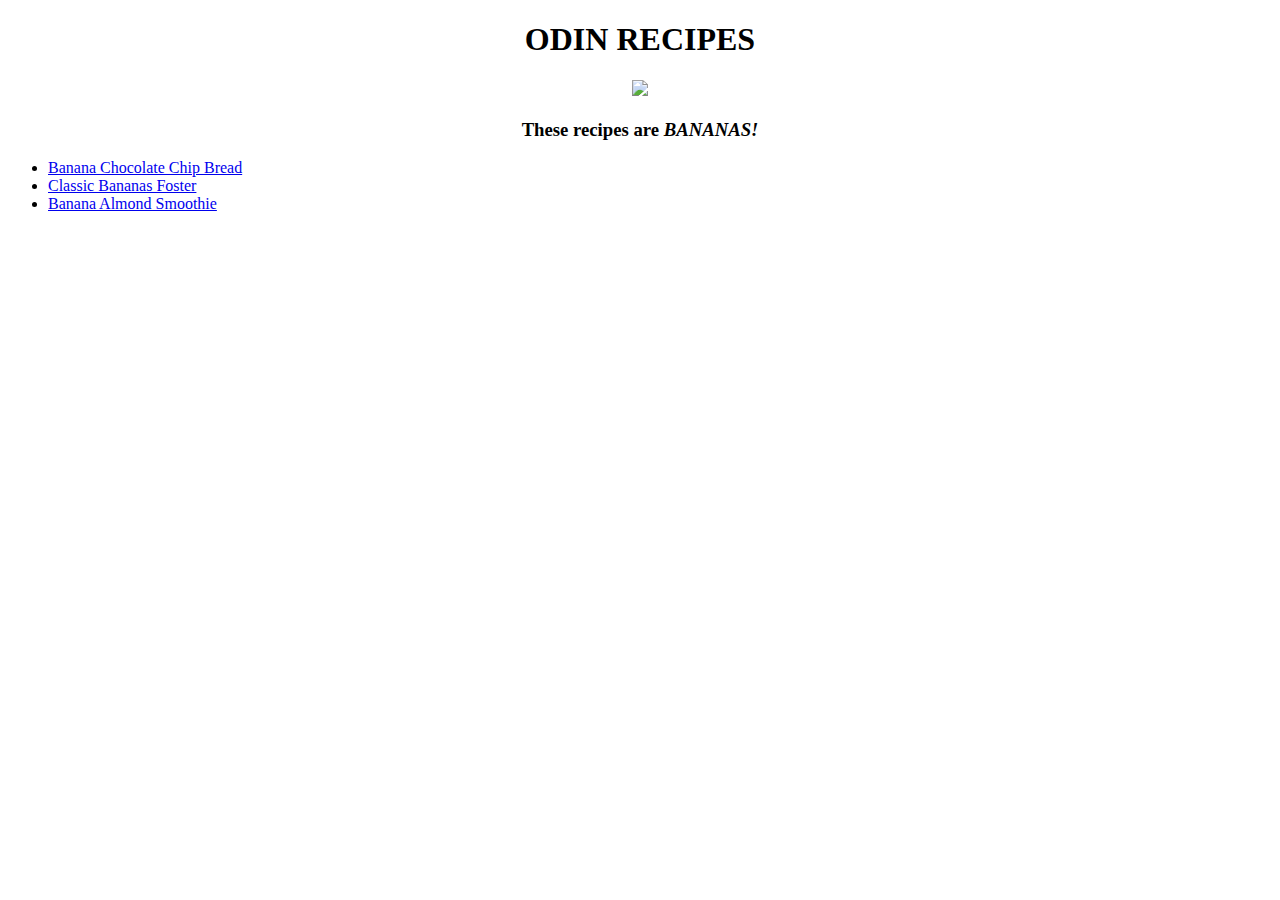
==== index.html @ a04f8dfd "add html file to repo" ====
<!DOCTYPE html>
<html lang="en">
<head>
    <meta charset="UTF-8">
    <meta http-equiv="X-UA-Compatible" content="IE=edge">
    <meta name="viewport" content="width=device-width, initial-scale=1.0">
    <title>Odin Recipes</title>
</head>
<body>
    <center><h1>ODIN RECIPES</h1>
    <img src="https://www.littledayout.com/wp-content/uploads/suit-673697_1280.jpeg">
    <h3>These recipes are <i>BANANAS!</i></h3></center>

    <ul>
        <li><a href="recipes/banana-chocolate-chip-bread.html">Banana Chocolate Chip Bread</a></li>
        <li><a href="recipes/classic-bananas-foster.html">Classic Bananas Foster</a></li>
        <li><a href="recipes/banana-almond-smoothie.html">Banana Almond Smoothie</a></li>
    </ul>


</body>
</html>
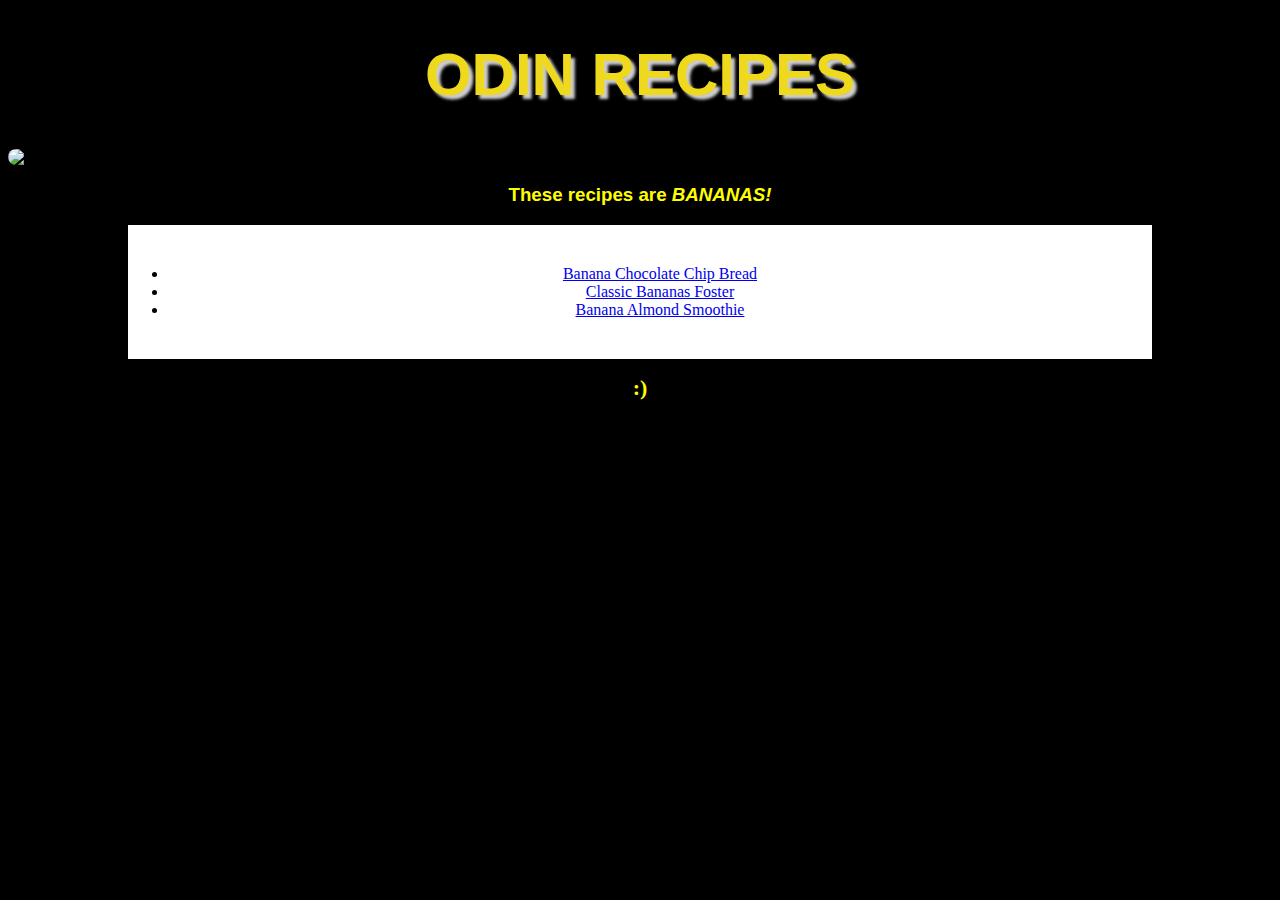
==== commit 4817666d: "updated classes in html" ====
--- a/index.html
+++ b/index.html
@@ -5,18 +5,21 @@
     <meta http-equiv="X-UA-Compatible" content="IE=edge">
     <meta name="viewport" content="width=device-width, initial-scale=1.0">
     <title>Odin Recipes</title>
+    <link rel="stylesheet" href="style.css">
 </head>
 <body>
-    <center><h1>ODIN RECIPES</h1>
-    <img src="https://www.littledayout.com/wp-content/uploads/suit-673697_1280.jpeg">
-    <h3>These recipes are <i>BANANAS!</i></h3></center>
+    <h1>ODIN RECIPES</h1>
+    <img src="https://www.littledayout.com/wp-content/uploads/suit-673697_1280.jpeg" class="bananaman">
 
-    <ul>
+    <h3>These recipes are <i>BANANAS!</i></h3>
+
+    <ul class="recipes">
         <li><a href="recipes/banana-chocolate-chip-bread.html">Banana Chocolate Chip Bread</a></li>
         <li><a href="recipes/classic-bananas-foster.html">Classic Bananas Foster</a></li>
         <li><a href="recipes/banana-almond-smoothie.html">Banana Almond Smoothie</a></li>
     </ul>
 
+<div class="smile"> :)</div>
 
 </body>
 </html>--- a/style.css
+++ b/style.css
@@ -0,0 +1,40 @@
+body {
+    background-color: black;
+  }
+
+h1 {
+    color:rgb(238, 217, 28);
+    text-shadow: 4px 4px 3px rgb(207, 205, 205);
+    font-size: 60px;
+    text-align: center;
+    font-family: 'Segoe UI', Tahoma, Geneva, Verdana, sans-serif;
+}
+
+.bananaman {
+    border-radius: 28px;
+    display: block;
+    margin-left: auto;
+    margin-right: auto;
+  }
+
+h3 {
+    color: yellow;
+    text-align: center;
+    font-family:'Segoe UI', Tahoma, Geneva, Verdana, sans-serif;
+}
+
+.recipes {
+    background-color: white;
+    text-align: center;
+    margin-left: 120px;
+    margin-right: 120px;
+    padding-top: 40px;
+    padding-bottom: 40px;
+}
+
+.smile {
+    color:yellow;
+    font-size: 22px;
+    font-weight: bold;
+    text-align: center;
+}
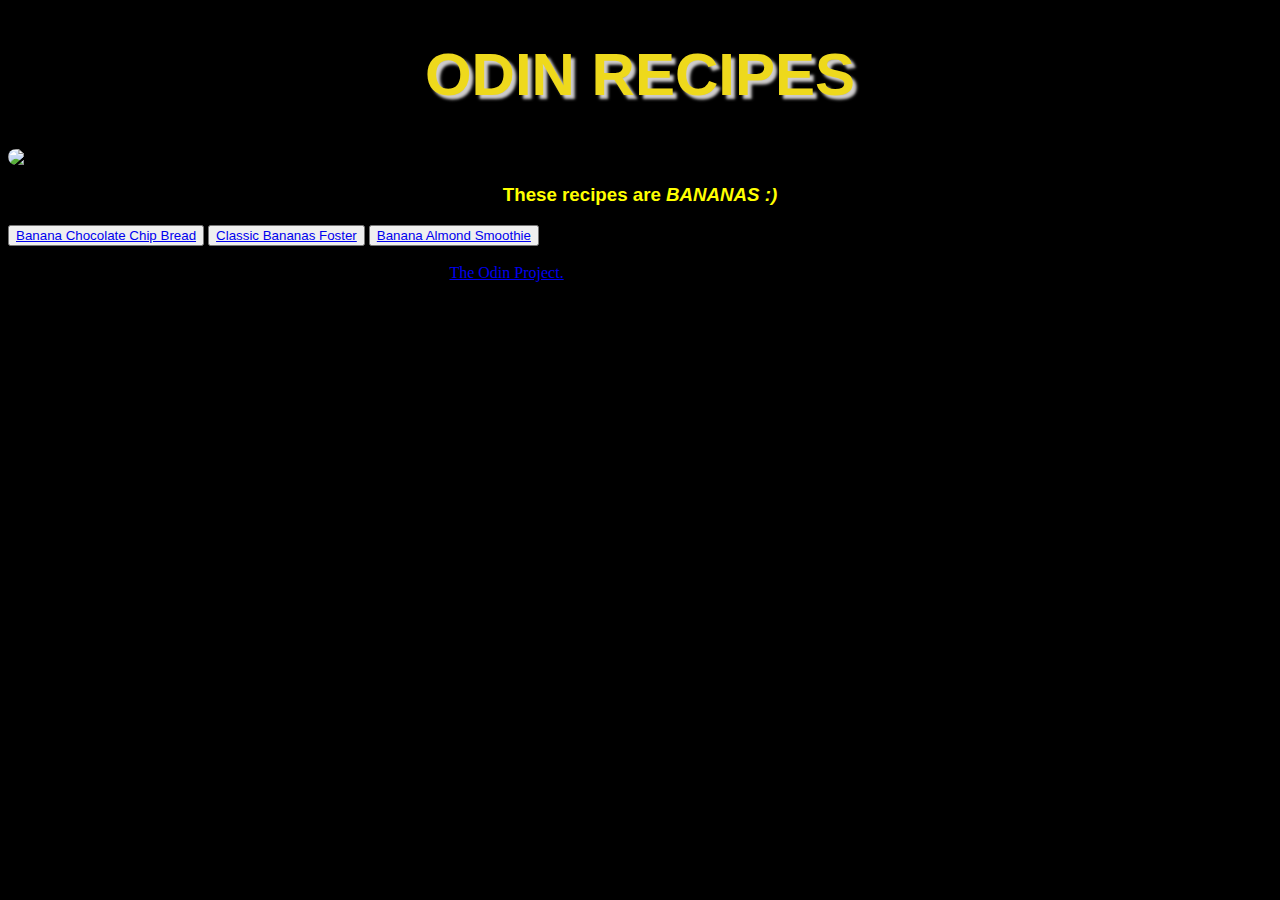
==== commit ded96104: "updated list of links to buttons" ====
--- a/index.html
+++ b/index.html
@@ -11,15 +11,14 @@
     <h1>ODIN RECIPES</h1>
     <img src="https://www.littledayout.com/wp-content/uploads/suit-673697_1280.jpeg" class="bananaman">
 
-    <h3>These recipes are <i>BANANAS!</i></h3>
+    <h3>These recipes are <i>BANANAS :)</i></h3>
 
-    <ul class="recipes">
-        <li><a href="recipes/banana-chocolate-chip-bread.html">Banana Chocolate Chip Bread</a></li>
-        <li><a href="recipes/classic-bananas-foster.html">Classic Bananas Foster</a></li>
-        <li><a href="recipes/banana-almond-smoothie.html">Banana Almond Smoothie</a></li>
-    </ul>
-
-<div class="smile"> :)</div>
-
+<div class="buttons">   
+        <button type="button" class="button"><a href="recipes/banana-chocolate-chip-bread.html">Banana Chocolate Chip Bread</a></button>
+        <button type="button" class="button"><a href="recipes/classic-bananas-foster.html">Classic Bananas Foster</a></button>
+        <button type="button" class="button"><a href="recipes/banana-almond-smoothie.html">Banana Almond Smoothie</a></button>
+    </div> 
+<br>
+<div class="closing-text">This page is designed by Foe11 for practising Web Development via <a href="theodinproject.com">The Odin Project.</a></div>
 </body>
 </html>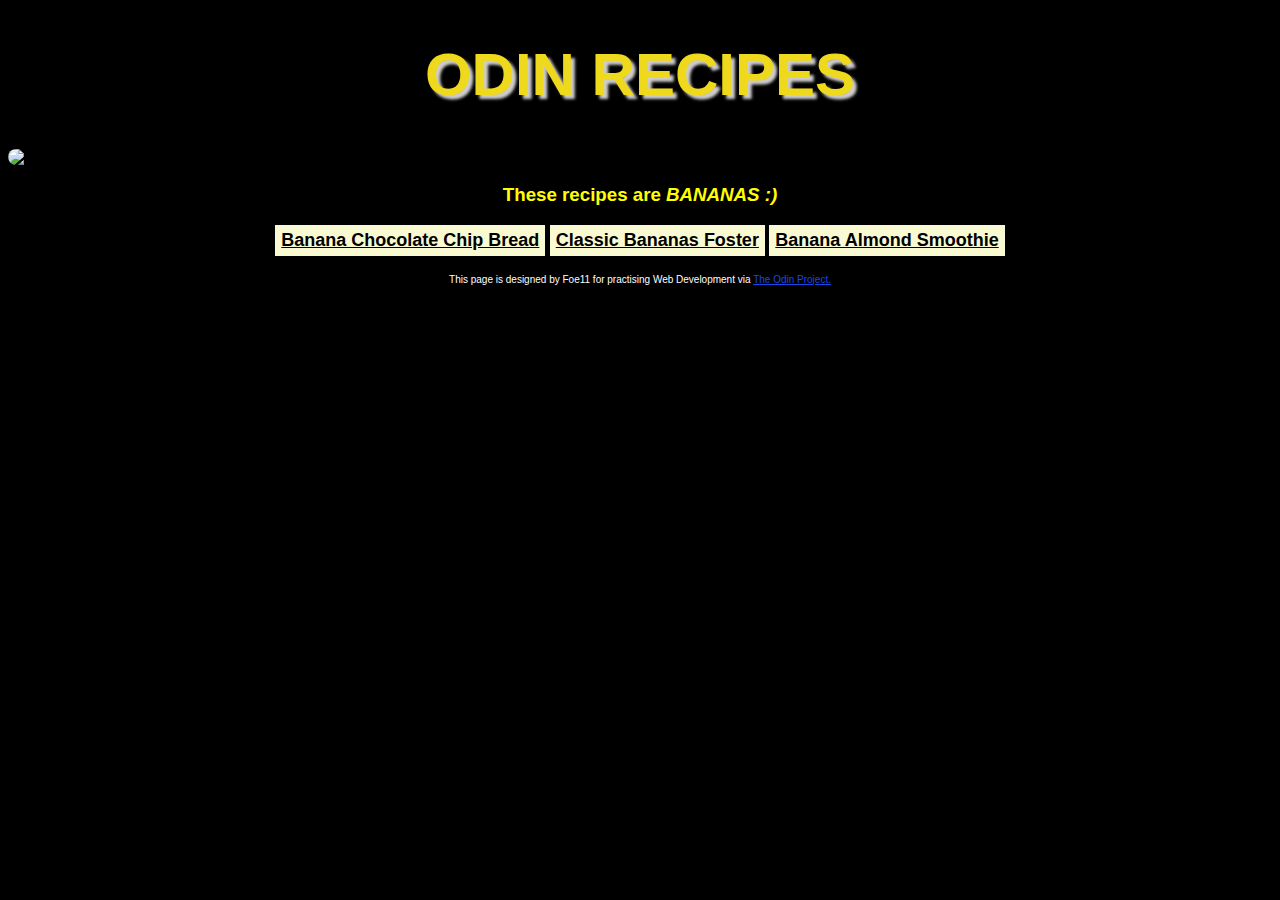
==== commit 76b9c48c: "fix the link in the footer" ====
--- a/index.html
+++ b/index.html
@@ -19,6 +19,6 @@
         <button type="button" class="button"><a href="recipes/banana-almond-smoothie.html">Banana Almond Smoothie</a></button>
     </div> 
 <br>
-<div class="closing-text">This page is designed by Foe11 for practising Web Development via <a href="theodinproject.com">The Odin Project.</a></div>
+<div class="closing-text">This page is designed by Foe11 for practising Web Development via <a href="http://theodinproject.com">The Odin Project.</a></div>
 </body>
 </html>--- a/style.css
+++ b/style.css
@@ -1,5 +1,10 @@
 body {
     background-color: black;
+    font-family:'Segoe UI', Tahoma, Geneva, Verdana, sans-serif;
+  }
+
+  a {
+    color: black;
   }
 
 h1 {
@@ -20,21 +25,34 @@
 h3 {
     color: yellow;
     text-align: center;
-    font-family:'Segoe UI', Tahoma, Geneva, Verdana, sans-serif;
 }
 
-.recipes {
-    background-color: white;
+.buttons {
     text-align: center;
-    margin-left: 120px;
-    margin-right: 120px;
-    padding-top: 40px;
-    padding-bottom: 40px;
 }
 
-.smile {
-    color:yellow;
-    font-size: 22px;
+.button {
+    background-color: lightgoldenrodyellow;
+    border: none;
+    font-size: 18px;
+    text-align: center;
     font-weight: bold;
+    padding-top: 5px;
+    padding-bottom: 5px;
+    
+}
+
+.button :hover {
+    background-color: yellow;
+    transition: 0.5s;
+  }
+
+.closing-text {
+    color:white;
+    font-size: 10px;
     text-align: center;
 }
+
+.closing-text a:link {
+    color:#1848e6;
+}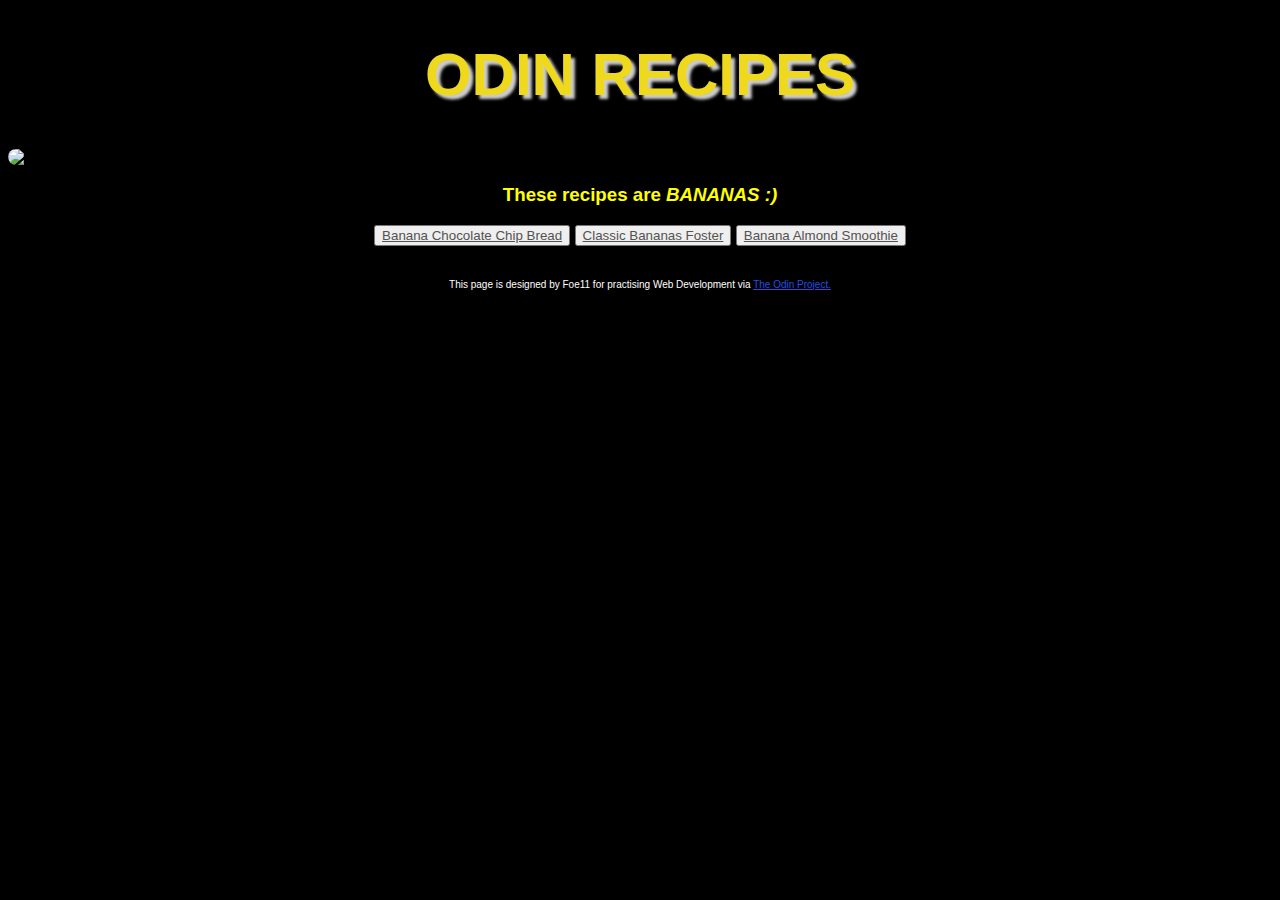
==== commit 6f47b88a: "fixed hover color on buttons" ====
--- a/index.html
+++ b/index.html
@@ -14,11 +14,13 @@
     <h3>These recipes are <i>BANANAS :)</i></h3>
 
 <div class="buttons">   
-        <button type="button" class="button"><a href="recipes/banana-chocolate-chip-bread.html">Banana Chocolate Chip Bread</a></button>
-        <button type="button" class="button"><a href="recipes/classic-bananas-foster.html">Classic Bananas Foster</a></button>
-        <button type="button" class="button"><a href="recipes/banana-almond-smoothie.html">Banana Almond Smoothie</a></button>
+        <button type="button" class="button1"><a href="recipes/banana-chocolate-chip-bread.html">Banana Chocolate Chip Bread</a></button>
+        <button type="button" class="button2"><a href="recipes/classic-bananas-foster.html">Classic Bananas Foster</a></button>
+        <button type="button" class="button3"><a href="recipes/banana-almond-smoothie.html">Banana Almond Smoothie</a></button>
     </div> 
 <br>
 <div class="closing-text">This page is designed by Foe11 for practising Web Development via <a href="http://theodinproject.com">The Odin Project.</a></div>
+<br>
+
 </body>
 </html>--- a/style.css
+++ b/style.css
@@ -4,7 +4,7 @@
   }
 
   a {
-    color: black;
+    color: rgb(83, 82, 82);
   }
 
 h1 {
@@ -34,25 +34,27 @@
 .button {
     background-color: lightgoldenrodyellow;
     border: none;
-    font-size: 18px;
+    font-size: 16px;
     text-align: center;
     font-weight: bold;
     padding-top: 5px;
     padding-bottom: 5px;
-    
+    margin: 5px;
 }
 
 .button :hover {
     background-color: yellow;
-    transition: 0.5s;
+    padding-top: 5px;
+    padding-bottom: 5px;
   }
 
 .closing-text {
     color:white;
     font-size: 10px;
     text-align: center;
+    margin-top: 15px;
 }
 
 .closing-text a:link {
-    color:#1848e6;
+    color:#214fe4;
 }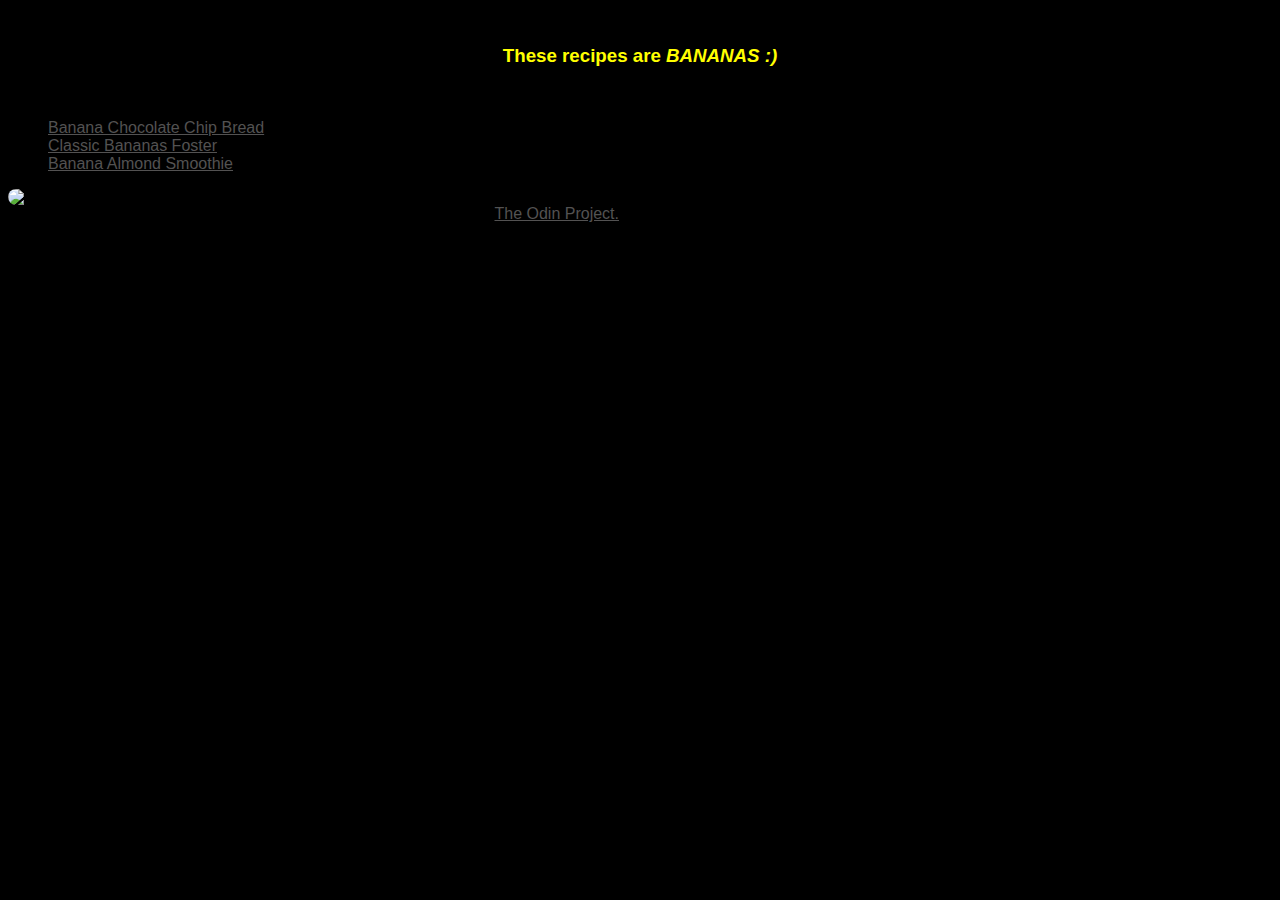
==== commit bea1ef9a: "I added the use of flexbox to css" ====
--- a/index.html
+++ b/index.html
@@ -8,19 +8,30 @@
     <link rel="stylesheet" href="style.css">
 </head>
 <body>
-    <h1>ODIN RECIPES</h1>
-    <img src="https://www.littledayout.com/wp-content/uploads/suit-673697_1280.jpeg" class="bananaman">
+    <div class="header">ODIN RECIPES</div>
 
-    <h3>These recipes are <i>BANANAS :)</i></h3>
+    <div class="content">
+        <div class="sidebar">  
+            <div class="header2"></div><h3>These recipes are <i>BANANAS :)</i></h3>
+            <br>
+            <div class="list">
+            <ul id="buttons">
+            <li><a href="recipes/banana-chocolate-chip-bread.html">Banana Chocolate Chip Bread</a></li>
+            <li><a href="recipes/classic-bananas-foster.html">Classic Bananas Foster</a></li>
+            <li><a href="recipes/banana-almond-smoothie.html">Banana Almond Smoothie</a></li>
+        </ul>
+    </div></div>
 
-<div class="buttons">   
-        <button type="button" class="button1"><a href="recipes/banana-chocolate-chip-bread.html">Banana Chocolate Chip Bread</a></button>
-        <button type="button" class="button2"><a href="recipes/classic-bananas-foster.html">Classic Bananas Foster</a></button>
-        <button type="button" class="button3"><a href="recipes/banana-almond-smoothie.html">Banana Almond Smoothie</a></button>
-    </div> 
-<br>
-<div class="closing-text">This page is designed by Foe11 for practising Web Development via <a href="http://theodinproject.com">The Odin Project.</a></div>
-<br>
+        <div class="image">
+        <img src="https://www.littledayout.com/wp-content/uploads/suit-673697_1280.jpeg" class="bananaman">
+    </div>
+    
+</div>
+
+<div class="footer">This page is designed by Foe11 for 
+    practising Web Development via <a href="http://theodinproject.com">
+    The Odin Project.</a></div>
+</div>
 
 </body>
 </html>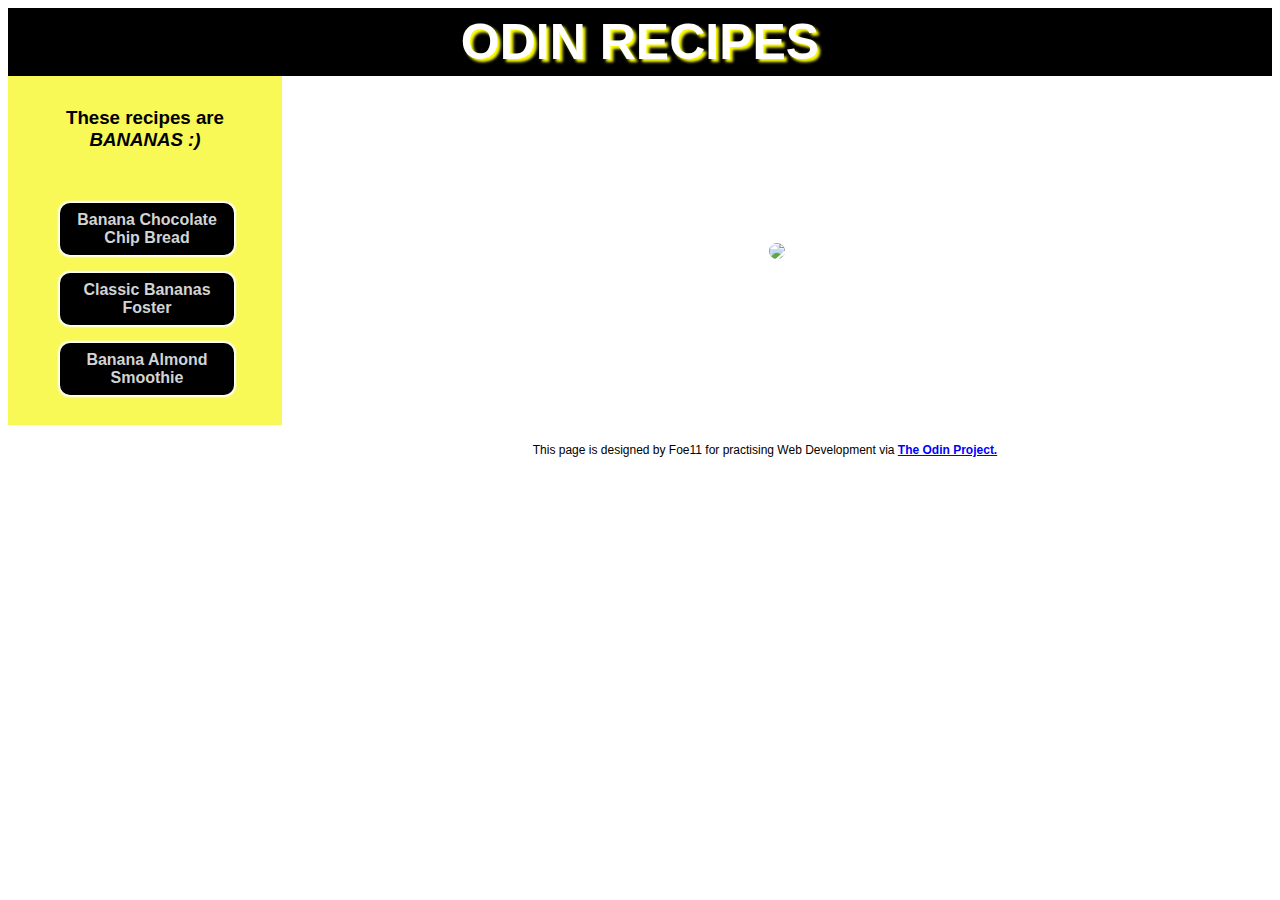
==== commit ca2c55f0: "reupload index as it did not go correctly last time" ====
--- a/index.html
+++ b/index.html
@@ -4,6 +4,10 @@
     <meta charset="UTF-8">
     <meta http-equiv="X-UA-Compatible" content="IE=edge">
     <meta name="viewport" content="width=device-width, initial-scale=1.0">
+    <meta http-equiv='cache-control' content='no-cache'> 
+    <meta http-equiv='expires' content='0'> 
+    <meta http-equiv='pragma' content='no-cache'>
+    
     <title>Odin Recipes</title>
     <link rel="stylesheet" href="style.css">
 </head>
--- a/style.css
+++ b/style.css
@@ -1,60 +1,100 @@
-body {
-    background-color: black;
+html, body {
     font-family:'Segoe UI', Tahoma, Geneva, Verdana, sans-serif;
+    height: 100%;
+    display: flex;
+    flex-direction: column;
   }
 
   a {
-    color: rgb(83, 82, 82);
+    color: lightgray;
+    font-weight: bold;
   }
 
-h1 {
-    color:rgb(238, 217, 28);
-    text-shadow: 4px 4px 3px rgb(207, 205, 205);
-    font-size: 60px;
-    text-align: center;
+.header {
+    color: white;
+    background-color: black;
+    text-shadow: 3px 3px 3px yellow;
+    font-size: 50px;
+    font-weight: 900;
+    padding: 5px;
     font-family: 'Segoe UI', Tahoma, Geneva, Verdana, sans-serif;
+    display: flex;
+    justify-content: center;
+    align-content: center;
+}
+
+.content {
+  display: flex;
+  flex-direction: row;
+}
+
+.sidebar {
+  background-color: rgb(248, 248, 86);
+  width: 250px;
+  padding: 12px;
+  display: flex;
+  flex-direction: column;
+  flex-shrink: 1;
+  justify-content: center;
+}
+
+li {
+  list-style-type: none;
+}
+
+#buttons li a {
+  list-style: none;
+  background-color: black ;
+  text-align: center;
+  border-radius: 10px;
+  box-shadow: 0px 0px 2px 2px white;
+  padding: 8px;
+  margin-bottom: 18px;
+  margin-right: 36px;
+  text-decoration: none;
+  display: block;
+}
+
+.image {
+  padding: 20px;
+  display: flex;
+  flex-direction: column;
+  flex-grow: 2;
+  justify-content: center;
+  align-items: center;
 }
 
 .bananaman {
     border-radius: 28px;
-    display: block;
-    margin-left: auto;
-    margin-right: auto;
   }
 
+img {
+  max-width:100%;
+}
+
+
 h3 {
-    color: yellow;
+    color: black;
     text-align: center;
 }
 
-.buttons {
+
+#buttons li a:hover {
+    background-color: white;
+    transition: 0.7s;
+  }
+
+.footer {
+    color: black;
+    font-size: 12px;
     text-align: center;
+    padding: 18px;
+    margin-left: 250px;
 }
 
-.button {
-    background-color: lightgoldenrodyellow;
-    border: none;
-    font-size: 16px;
-    text-align: center;
-    font-weight: bold;
-    padding-top: 5px;
-    padding-bottom: 5px;
-    margin: 5px;
+.footer a:link {
+    color: blue;
 }
-
-.button :hover {
-    background-color: yellow;
-    padding-top: 5px;
-    padding-bottom: 5px;
-  }
-
-.closing-text {
-    color:white;
-    font-size: 10px;
-    text-align: center;
-    margin-top: 15px;
+.footer a:visited {
+  color: blue;
 }
-
-.closing-text a:link {
-    color:#214fe4;
-}